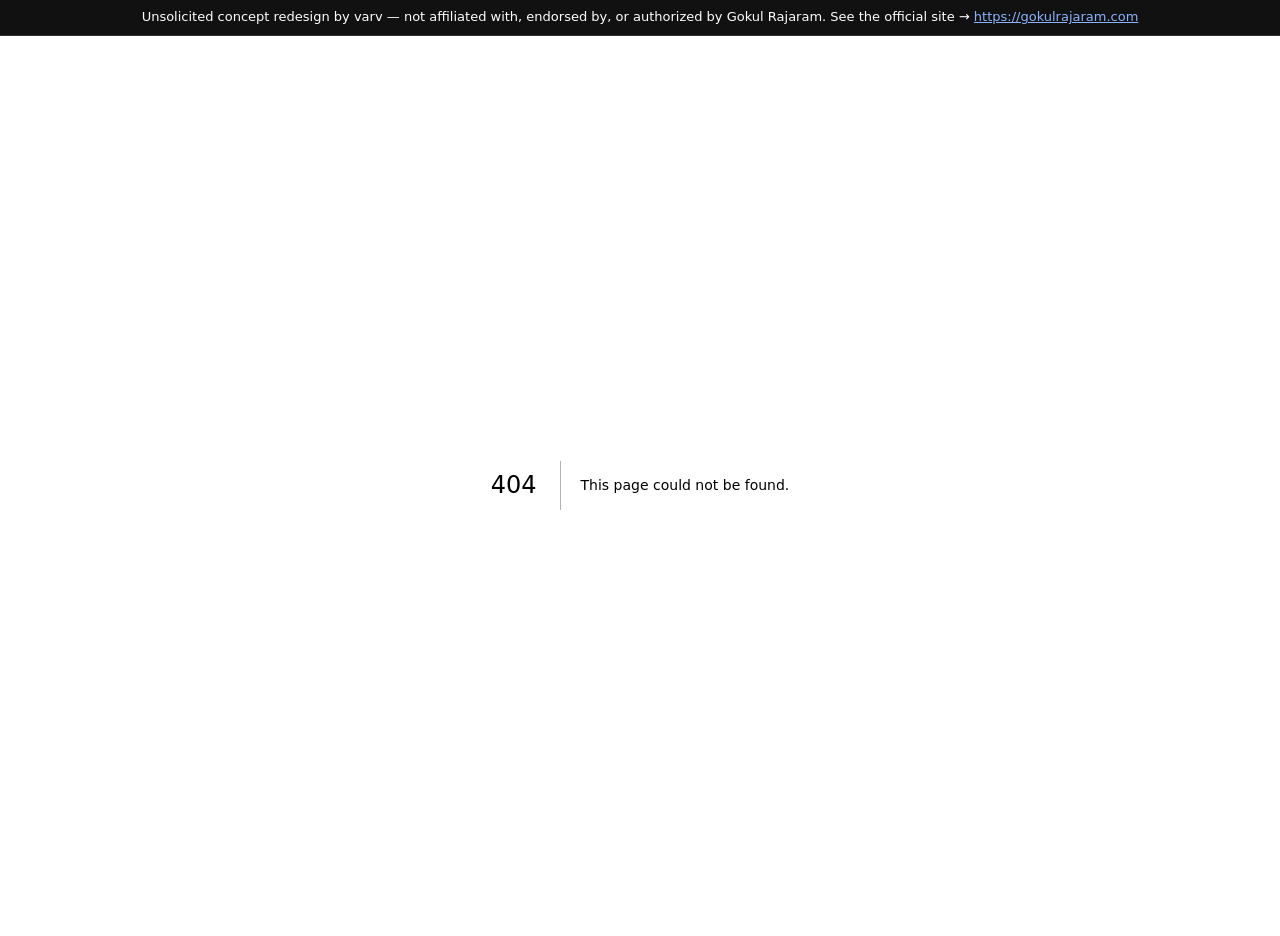
==== 404/index.html @ 7439e024 "Deploy prep: GitHub Pages subpath fix + liability stack - Rewrite absolute /_next/ and internal asse" ====
<!DOCTYPE html><html lang="en" class="__variable_48cfcd __variable_7e319f __variable_f367f3 __variable_46fe82"><head><meta charSet="utf-8"/><meta name="viewport" content="width=device-width, initial-scale=1"/><link rel="preload" href="/gokul-rajaram/_next/static/media/36966cca54120369-s.p.woff2" as="font" crossorigin="" type="font/woff2"/><link rel="preload" href="/gokul-rajaram/_next/static/media/84adbee2f2a7cb50.p.woff2" as="font" crossorigin="" type="font/woff2"/><link rel="preload" href="/gokul-rajaram/_next/static/media/8edf6d3506a17285.p.woff2" as="font" crossorigin="" type="font/woff2"/><link rel="preload" href="/gokul-rajaram/_next/static/media/98e207f02528a563-s.p.woff2" as="font" crossorigin="" type="font/woff2"/><link rel="preload" href="/gokul-rajaram/_next/static/media/d3ebbfd689654d3a-s.p.woff2" as="font" crossorigin="" type="font/woff2"/><link rel="preload" href="/gokul-rajaram/_next/static/media/e4af272ccee01ff0-s.p.woff2" as="font" crossorigin="" type="font/woff2"/><link rel="stylesheet" href="/gokul-rajaram/_next/static/css/f2737285ce898172.css" data-precedence="next"/><link rel="preload" as="script" fetchPriority="low" href="/gokul-rajaram/_next/static/chunks/webpack-6b2f098d55ba02b2.js"/><script src="/gokul-rajaram/_next/static/chunks/fd9d1056-b11b2651f33aae7f.js" async=""></script><script src="/gokul-rajaram/_next/static/chunks/117-e173c366e2bfd494.js" async=""></script><script src="/gokul-rajaram/_next/static/chunks/main-app-565ee4bf7d602973.js" async=""></script><meta name="robots" content="noindex,nofollow,noarchive"/><title>404: This page could not be found.</title><title>Gokul Rajaram — Early-stage investor &amp; product operator</title><meta name="description" content="I invest in early-stage technology startups and partner with founders to help them build enduring companies."/><meta property="og:title" content="Gokul Rajaram — Early-stage investor &amp; product operator"/><meta property="og:description" content="I invest in early-stage technology startups and partner with founders to help them build enduring companies."/><meta property="og:url" content="https://gokul-rajaram.pages.dev/"/><meta property="og:site_name" content="Gokul Rajaram"/><meta property="og:type" content="website"/><meta name="twitter:card" content="summary_large_image"/><meta name="twitter:creator" content="@gokulr"/><meta name="twitter:title" content="Gokul Rajaram — Early-stage investor &amp; product operator"/><meta name="twitter:description" content="I invest in early-stage technology startups and partner with founders to help them build enduring companies."/><meta name="next-size-adjust"/><script src="/gokul-rajaram/_next/static/chunks/polyfills-42372ed130431b0a.js" noModule=""></script></head><body><div data-varv-disclaimer="1" style="position:sticky;top:0;z-index:2147483647;background:#111;color:#fff;font:500 13px/1.45 system-ui,-apple-system,Segoe UI,Roboto,sans-serif;padding:8px 14px;text-align:center;border-bottom:1px solid #333;box-sizing:border-box;">Unsolicited concept redesign by varv — not affiliated with, endorsed by, or authorized by Gokul Rajaram. See the official site → <a href="https://gokulrajaram.com" style="color:#8ab4ff;text-decoration:underline;">https://gokulrajaram.com</a></div><noscript><style>[style*=&quot;opacity:0&quot;],[style*=&quot;opacity: 0&quot;]{opacity:1!important;transform:none!important}</style></noscript><div style="font-family:system-ui,&quot;Segoe UI&quot;,Roboto,Helvetica,Arial,sans-serif,&quot;Apple Color Emoji&quot;,&quot;Segoe UI Emoji&quot;;height:100vh;text-align:center;display:flex;flex-direction:column;align-items:center;justify-content:center"><div><style>body{color:#000;background:#fff;margin:0}.next-error-h1{border-right:1px solid rgba(0,0,0,.3)}@media (prefers-color-scheme:dark){body{color:#fff;background:#000}.next-error-h1{border-right:1px solid rgba(255,255,255,.3)}}</style><h1 class="next-error-h1" style="display:inline-block;margin:0 20px 0 0;padding:0 23px 0 0;font-size:24px;font-weight:500;vertical-align:top;line-height:49px">404</h1><div style="display:inline-block"><h2 style="font-size:14px;font-weight:400;line-height:49px;margin:0">This page could not be found.</h2></div></div></div><script src="/gokul-rajaram/_next/static/chunks/webpack-6b2f098d55ba02b2.js" async=""></script><script>(self.__next_f=self.__next_f||[]).push([0]);self.__next_f.push([2,null])</script><script>self.__next_f.push([1,"1:HL[\"/gokul-rajaram/_next/static/media/36966cca54120369-s.p.woff2\",\"font\",{\"crossOrigin\":\"\",\"type\":\"font/woff2\"}]\n2:HL[\"/gokul-rajaram/_next/static/media/84adbee2f2a7cb50.p.woff2\",\"font\",{\"crossOrigin\":\"\",\"type\":\"font/woff2\"}]\n3:HL[\"/gokul-rajaram/_next/static/media/8edf6d3506a17285.p.woff2\",\"font\",{\"crossOrigin\":\"\",\"type\":\"font/woff2\"}]\n4:HL[\"/gokul-rajaram/_next/static/media/98e207f02528a563-s.p.woff2\",\"font\",{\"crossOrigin\":\"\",\"type\":\"font/woff2\"}]\n5:HL[\"/gokul-rajaram/_next/static/media/d3ebbfd689654d3a-s.p.woff2\",\"font\",{\"crossOrigin\":\"\",\"type\":\"font/woff2\"}]\n6:HL[\"/gokul-rajaram/_next/static/media/e4af272ccee01ff0-s.p.woff2\",\"font\",{\"crossOrigin\":\"\",\"type\":\"font/woff2\"}]\n7:HL[\"/gokul-rajaram/_next/static/css/f2737285ce898172.css\",\"style\"]\n"])</script><script>self.__next_f.push([1,"8:I[2846,[],\"\"]\na:I[4707,[],\"\"]\nb:I[6423,[],\"\"]\n11:I[1060,[],\"\"]\nc:{\"fontFamily\":\"system-ui,\\\"Segoe UI\\\",Roboto,Helvetica,Arial,sans-serif,\\\"Apple Color Emoji\\\",\\\"Segoe UI Emoji\\\"\",\"height\":\"100vh\",\"textAlign\":\"center\",\"display\":\"flex\",\"flexDirection\":\"column\",\"alignItems\":\"center\",\"justifyContent\":\"center\"}\nd:{\"display\":\"inline-block\",\"margin\":\"0 20px 0 0\",\"padding\":\"0 23px 0 0\",\"fontSize\":24,\"fontWeight\":500,\"verticalAlign\":\"top\",\"lineHeight\":\"49px\"}\ne:{\"display\":\"inline-block\"}\nf:{\"fontSize\":14,\"fontWeight\":400,\"lineHeight\":\"49px\",\"margin\":0}\n12:[]\n"])</script><script>self.__next_f.push([1,"0:[\"$\",\"$L8\",null,{\"buildId\":\"hqOaJeM2XFZF9nBJ3Fs74\",\"assetPrefix\":\"\",\"urlParts\":[\"\",\"_not-found\",\"\"],\"initialTree\":[\"\",{\"children\":[\"/_not-found\",{\"children\":[\"__PAGE__\",{}]}]},\"$undefined\",\"$undefined\",true],\"initialSeedData\":[\"\",{\"children\":[\"/_not-found\",{\"children\":[\"__PAGE__\",{},[[\"$L9\",[[\"$\",\"title\",null,{\"children\":\"404: This page could not be found.\"}],[\"$\",\"div\",null,{\"style\":{\"fontFamily\":\"system-ui,\\\"Segoe UI\\\",Roboto,Helvetica,Arial,sans-serif,\\\"Apple Color Emoji\\\",\\\"Segoe UI Emoji\\\"\",\"height\":\"100vh\",\"textAlign\":\"center\",\"display\":\"flex\",\"flexDirection\":\"column\",\"alignItems\":\"center\",\"justifyContent\":\"center\"},\"children\":[\"$\",\"div\",null,{\"children\":[[\"$\",\"style\",null,{\"dangerouslySetInnerHTML\":{\"__html\":\"body{color:#000;background:#fff;margin:0}.next-error-h1{border-right:1px solid rgba(0,0,0,.3)}@media (prefers-color-scheme:dark){body{color:#fff;background:#000}.next-error-h1{border-right:1px solid rgba(255,255,255,.3)}}\"}}],[\"$\",\"h1\",null,{\"className\":\"next-error-h1\",\"style\":{\"display\":\"inline-block\",\"margin\":\"0 20px 0 0\",\"padding\":\"0 23px 0 0\",\"fontSize\":24,\"fontWeight\":500,\"verticalAlign\":\"top\",\"lineHeight\":\"49px\"},\"children\":\"404\"}],[\"$\",\"div\",null,{\"style\":{\"display\":\"inline-block\"},\"children\":[\"$\",\"h2\",null,{\"style\":{\"fontSize\":14,\"fontWeight\":400,\"lineHeight\":\"49px\",\"margin\":0},\"children\":\"This page could not be found.\"}]}]]}]}]],null],null],null]},[null,[\"$\",\"$La\",null,{\"parallelRouterKey\":\"children\",\"segmentPath\":[\"children\",\"/_not-found\",\"children\"],\"error\":\"$undefined\",\"errorStyles\":\"$undefined\",\"errorScripts\":\"$undefined\",\"template\":[\"$\",\"$Lb\",null,{}],\"templateStyles\":\"$undefined\",\"templateScripts\":\"$undefined\",\"notFound\":\"$undefined\",\"notFoundStyles\":\"$undefined\"}]],null]},[[[[\"$\",\"link\",\"0\",{\"rel\":\"stylesheet\",\"href\":\"/gokul-rajaram/_next/static/css/f2737285ce898172.css\",\"precedence\":\"next\",\"crossOrigin\":\"$undefined\"}]],[\"$\",\"html\",null,{\"lang\":\"en\",\"className\":\"__variable_48cfcd __variable_7e319f __variable_f367f3 __variable_46fe82\",\"children\":[\"$\",\"body\",null,{\"children\":[[\"$\",\"noscript\",null,{\"children\":[\"$\",\"style\",null,{\"children\":\"[style*=\\\"opacity:0\\\"],[style*=\\\"opacity: 0\\\"]{opacity:1!important;transform:none!important}\"}]}],[\"$\",\"$La\",null,{\"parallelRouterKey\":\"children\",\"segmentPath\":[\"children\"],\"error\":\"$undefined\",\"errorStyles\":\"$undefined\",\"errorScripts\":\"$undefined\",\"template\":[\"$\",\"$Lb\",null,{}],\"templateStyles\":\"$undefined\",\"templateScripts\":\"$undefined\",\"notFound\":[[\"$\",\"title\",null,{\"children\":\"404: This page could not be found.\"}],[\"$\",\"div\",null,{\"style\":\"$c\",\"children\":[\"$\",\"div\",null,{\"children\":[[\"$\",\"style\",null,{\"dangerouslySetInnerHTML\":{\"__html\":\"body{color:#000;background:#fff;margin:0}.next-error-h1{border-right:1px solid rgba(0,0,0,.3)}@media (prefers-color-scheme:dark){body{color:#fff;background:#000}.next-error-h1{border-right:1px solid rgba(255,255,255,.3)}}\"}}],[\"$\",\"h1\",null,{\"className\":\"next-error-h1\",\"style\":\"$d\",\"children\":\"404\"}],[\"$\",\"div\",null,{\"style\":\"$e\",\"children\":[\"$\",\"h2\",null,{\"style\":\"$f\",\"children\":\"This page could not be found.\"}]}]]}]}]],\"notFoundStyles\":[]}]]}]}]],null],null],\"couldBeIntercepted\":false,\"initialHead\":[[\"$\",\"meta\",null,{\"name\":\"robots\",\"content\":\"noindex\"}],\"$L10\"],\"globalErrorComponent\":\"$11\",\"missingSlots\":\"$W12\"}]\n"])</script><script>self.__next_f.push([1,"10:[[\"$\",\"meta\",\"0\",{\"name\":\"viewport\",\"content\":\"width=device-width, initial-scale=1\"}],[\"$\",\"meta\",\"1\",{\"charSet\":\"utf-8\"}],[\"$\",\"title\",\"2\",{\"children\":\"Gokul Rajaram — Early-stage investor \u0026 product operator\"}],[\"$\",\"meta\",\"3\",{\"name\":\"description\",\"content\":\"I invest in early-stage technology startups and partner with founders to help them build enduring companies.\"}],[\"$\",\"meta\",\"4\",{\"property\":\"og:title\",\"content\":\"Gokul Rajaram — Early-stage investor \u0026 product operator\"}],[\"$\",\"meta\",\"5\",{\"property\":\"og:description\",\"content\":\"I invest in early-stage technology startups and partner with founders to help them build enduring companies.\"}],[\"$\",\"meta\",\"6\",{\"property\":\"og:url\",\"content\":\"https://gokul-rajaram.pages.dev/\"}],[\"$\",\"meta\",\"7\",{\"property\":\"og:site_name\",\"content\":\"Gokul Rajaram\"}],[\"$\",\"meta\",\"8\",{\"property\":\"og:type\",\"content\":\"website\"}],[\"$\",\"meta\",\"9\",{\"name\":\"twitter:card\",\"content\":\"summary_large_image\"}],[\"$\",\"meta\",\"10\",{\"name\":\"twitter:creator\",\"content\":\"@gokulr\"}],[\"$\",\"meta\",\"11\",{\"name\":\"twitter:title\",\"content\":\"Gokul Rajaram — Early-stage investor \u0026 product operator\"}],[\"$\",\"meta\",\"12\",{\"name\":\"twitter:description\",\"content\":\"I invest in early-stage technology startups and partner with founders to help them build enduring companies.\"}],[\"$\",\"meta\",\"13\",{\"name\":\"next-size-adjust\"}]]\n9:null\n"])</script></body></html>
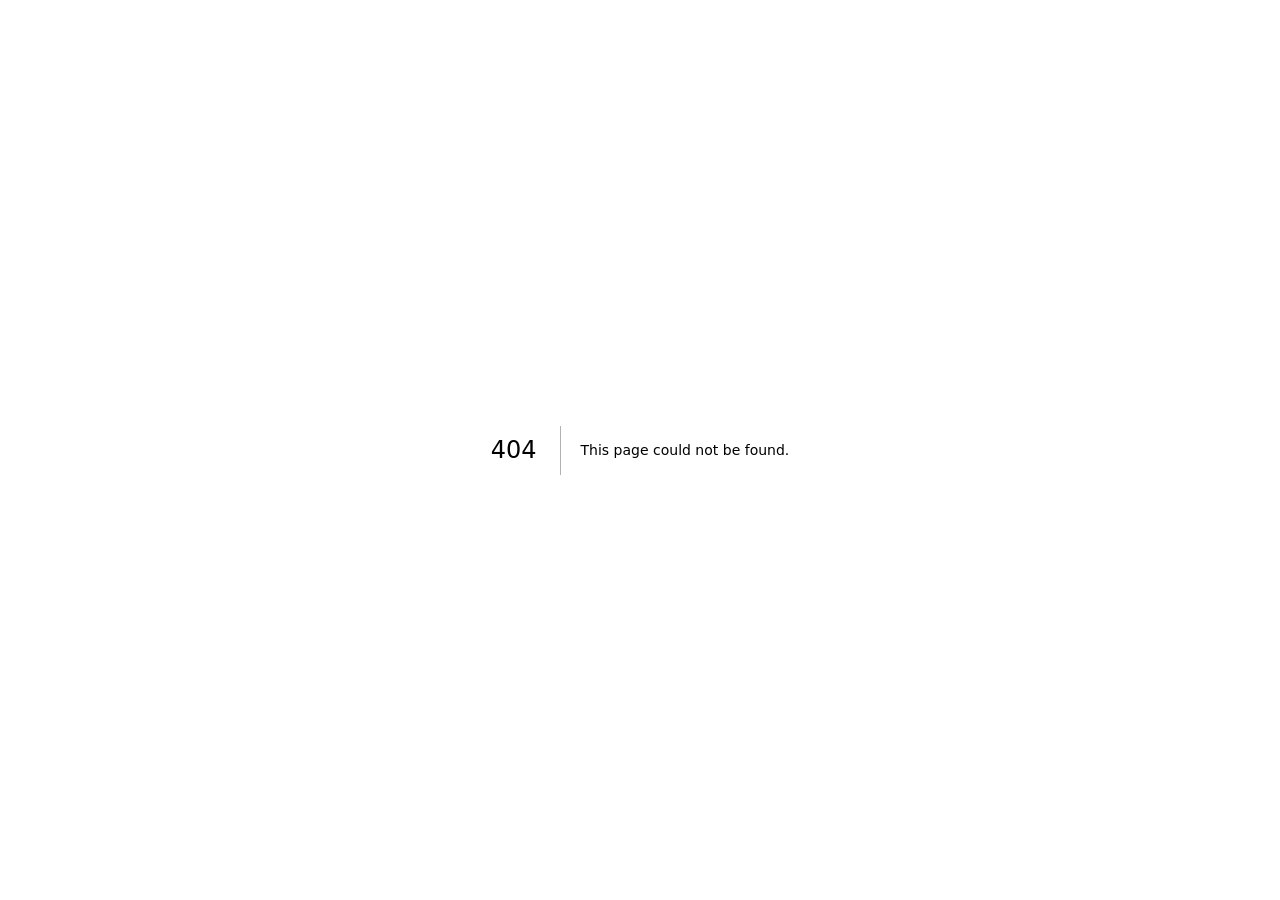
==== commit c74deb11: "Fix zeroed count-up stat in static HTML The stat count-up initialized display state to 0, so raw/sta" ====
--- a/404/index.html
+++ b/404/index.html
@@ -1 +1 @@
-<!DOCTYPE html><html lang="en" class="__variable_48cfcd __variable_7e319f __variable_f367f3 __variable_46fe82"><head><meta charSet="utf-8"/><meta name="viewport" content="width=device-width, initial-scale=1"/><link rel="preload" href="/gokul-rajaram/_next/static/media/36966cca54120369-s.p.woff2" as="font" crossorigin="" type="font/woff2"/><link rel="preload" href="/gokul-rajaram/_next/static/media/84adbee2f2a7cb50.p.woff2" as="font" crossorigin="" type="font/woff2"/><link rel="preload" href="/gokul-rajaram/_next/static/media/8edf6d3506a17285.p.woff2" as="font" crossorigin="" type="font/woff2"/><link rel="preload" href="/gokul-rajaram/_next/static/media/98e207f02528a563-s.p.woff2" as="font" crossorigin="" type="font/woff2"/><link rel="preload" href="/gokul-rajaram/_next/static/media/d3ebbfd689654d3a-s.p.woff2" as="font" crossorigin="" type="font/woff2"/><link rel="preload" href="/gokul-rajaram/_next/static/media/e4af272ccee01ff0-s.p.woff2" as="font" crossorigin="" type="font/woff2"/><link rel="stylesheet" href="/gokul-rajaram/_next/static/css/f2737285ce898172.css" data-precedence="next"/><link rel="preload" as="script" fetchPriority="low" href="/gokul-rajaram/_next/static/chunks/webpack-6b2f098d55ba02b2.js"/><script src="/gokul-rajaram/_next/static/chunks/fd9d1056-b11b2651f33aae7f.js" async=""></script><script src="/gokul-rajaram/_next/static/chunks/117-e173c366e2bfd494.js" async=""></script><script src="/gokul-rajaram/_next/static/chunks/main-app-565ee4bf7d602973.js" async=""></script><meta name="robots" content="noindex,nofollow,noarchive"/><title>404: This page could not be found.</title><title>Gokul Rajaram — Early-stage investor &amp; product operator</title><meta name="description" content="I invest in early-stage technology startups and partner with founders to help them build enduring companies."/><meta property="og:title" content="Gokul Rajaram — Early-stage investor &amp; product operator"/><meta property="og:description" content="I invest in early-stage technology startups and partner with founders to help them build enduring companies."/><meta property="og:url" content="https://gokul-rajaram.pages.dev/"/><meta property="og:site_name" content="Gokul Rajaram"/><meta property="og:type" content="website"/><meta name="twitter:card" content="summary_large_image"/><meta name="twitter:creator" content="@gokulr"/><meta name="twitter:title" content="Gokul Rajaram — Early-stage investor &amp; product operator"/><meta name="twitter:description" content="I invest in early-stage technology startups and partner with founders to help them build enduring companies."/><meta name="next-size-adjust"/><script src="/gokul-rajaram/_next/static/chunks/polyfills-42372ed130431b0a.js" noModule=""></script></head><body><div data-varv-disclaimer="1" style="position:sticky;top:0;z-index:2147483647;background:#111;color:#fff;font:500 13px/1.45 system-ui,-apple-system,Segoe UI,Roboto,sans-serif;padding:8px 14px;text-align:center;border-bottom:1px solid #333;box-sizing:border-box;">Unsolicited concept redesign by varv — not affiliated with, endorsed by, or authorized by Gokul Rajaram. See the official site → <a href="https://gokulrajaram.com" style="color:#8ab4ff;text-decoration:underline;">https://gokulrajaram.com</a></div><noscript><style>[style*=&quot;opacity:0&quot;],[style*=&quot;opacity: 0&quot;]{opacity:1!important;transform:none!important}</style></noscript><div style="font-family:system-ui,&quot;Segoe UI&quot;,Roboto,Helvetica,Arial,sans-serif,&quot;Apple Color Emoji&quot;,&quot;Segoe UI Emoji&quot;;height:100vh;text-align:center;display:flex;flex-direction:column;align-items:center;justify-content:center"><div><style>body{color:#000;background:#fff;margin:0}.next-error-h1{border-right:1px solid rgba(0,0,0,.3)}@media (prefers-color-scheme:dark){body{color:#fff;background:#000}.next-error-h1{border-right:1px solid rgba(255,255,255,.3)}}</style><h1 class="next-error-h1" style="display:inline-block;margin:0 20px 0 0;padding:0 23px 0 0;font-size:24px;font-weight:500;vertical-align:top;line-height:49px">404</h1><div style="display:inline-block"><h2 style="font-size:14px;font-weight:400;line-height:49px;margin:0">This page could not be found.</h2></div></div></div><script src="/gokul-rajaram/_next/static/chunks/webpack-6b2f098d55ba02b2.js" async=""></script><script>(self.__next_f=self.__next_f||[]).push([0]);self.__next_f.push([2,null])</script><script>self.__next_f.push([1,"1:HL[\"/gokul-rajaram/_next/static/media/36966cca54120369-s.p.woff2\",\"font\",{\"crossOrigin\":\"\",\"type\":\"font/woff2\"}]\n2:HL[\"/gokul-rajaram/_next/static/media/84adbee2f2a7cb50.p.woff2\",\"font\",{\"crossOrigin\":\"\",\"type\":\"font/woff2\"}]\n3:HL[\"/gokul-rajaram/_next/static/media/8edf6d3506a17285.p.woff2\",\"font\",{\"crossOrigin\":\"\",\"type\":\"font/woff2\"}]\n4:HL[\"/gokul-rajaram/_next/static/media/98e207f02528a563-s.p.woff2\",\"font\",{\"crossOrigin\":\"\",\"type\":\"font/woff2\"}]\n5:HL[\"/gokul-rajaram/_next/static/media/d3ebbfd689654d3a-s.p.woff2\",\"font\",{\"crossOrigin\":\"\",\"type\":\"font/woff2\"}]\n6:HL[\"/gokul-rajaram/_next/static/media/e4af272ccee01ff0-s.p.woff2\",\"font\",{\"crossOrigin\":\"\",\"type\":\"font/woff2\"}]\n7:HL[\"/gokul-rajaram/_next/static/css/f2737285ce898172.css\",\"style\"]\n"])</script><script>self.__next_f.push([1,"8:I[2846,[],\"\"]\na:I[4707,[],\"\"]\nb:I[6423,[],\"\"]\n11:I[1060,[],\"\"]\nc:{\"fontFamily\":\"system-ui,\\\"Segoe UI\\\",Roboto,Helvetica,Arial,sans-serif,\\\"Apple Color Emoji\\\",\\\"Segoe UI Emoji\\\"\",\"height\":\"100vh\",\"textAlign\":\"center\",\"display\":\"flex\",\"flexDirection\":\"column\",\"alignItems\":\"center\",\"justifyContent\":\"center\"}\nd:{\"display\":\"inline-block\",\"margin\":\"0 20px 0 0\",\"padding\":\"0 23px 0 0\",\"fontSize\":24,\"fontWeight\":500,\"verticalAlign\":\"top\",\"lineHeight\":\"49px\"}\ne:{\"display\":\"inline-block\"}\nf:{\"fontSize\":14,\"fontWeight\":400,\"lineHeight\":\"49px\",\"margin\":0}\n12:[]\n"])</script><script>self.__next_f.push([1,"0:[\"$\",\"$L8\",null,{\"buildId\":\"hqOaJeM2XFZF9nBJ3Fs74\",\"assetPrefix\":\"\",\"urlParts\":[\"\",\"_not-found\",\"\"],\"initialTree\":[\"\",{\"children\":[\"/_not-found\",{\"children\":[\"__PAGE__\",{}]}]},\"$undefined\",\"$undefined\",true],\"initialSeedData\":[\"\",{\"children\":[\"/_not-found\",{\"children\":[\"__PAGE__\",{},[[\"$L9\",[[\"$\",\"title\",null,{\"children\":\"404: This page could not be found.\"}],[\"$\",\"div\",null,{\"style\":{\"fontFamily\":\"system-ui,\\\"Segoe UI\\\",Roboto,Helvetica,Arial,sans-serif,\\\"Apple Color Emoji\\\",\\\"Segoe UI Emoji\\\"\",\"height\":\"100vh\",\"textAlign\":\"center\",\"display\":\"flex\",\"flexDirection\":\"column\",\"alignItems\":\"center\",\"justifyContent\":\"center\"},\"children\":[\"$\",\"div\",null,{\"children\":[[\"$\",\"style\",null,{\"dangerouslySetInnerHTML\":{\"__html\":\"body{color:#000;background:#fff;margin:0}.next-error-h1{border-right:1px solid rgba(0,0,0,.3)}@media (prefers-color-scheme:dark){body{color:#fff;background:#000}.next-error-h1{border-right:1px solid rgba(255,255,255,.3)}}\"}}],[\"$\",\"h1\",null,{\"className\":\"next-error-h1\",\"style\":{\"display\":\"inline-block\",\"margin\":\"0 20px 0 0\",\"padding\":\"0 23px 0 0\",\"fontSize\":24,\"fontWeight\":500,\"verticalAlign\":\"top\",\"lineHeight\":\"49px\"},\"children\":\"404\"}],[\"$\",\"div\",null,{\"style\":{\"display\":\"inline-block\"},\"children\":[\"$\",\"h2\",null,{\"style\":{\"fontSize\":14,\"fontWeight\":400,\"lineHeight\":\"49px\",\"margin\":0},\"children\":\"This page could not be found.\"}]}]]}]}]],null],null],null]},[null,[\"$\",\"$La\",null,{\"parallelRouterKey\":\"children\",\"segmentPath\":[\"children\",\"/_not-found\",\"children\"],\"error\":\"$undefined\",\"errorStyles\":\"$undefined\",\"errorScripts\":\"$undefined\",\"template\":[\"$\",\"$Lb\",null,{}],\"templateStyles\":\"$undefined\",\"templateScripts\":\"$undefined\",\"notFound\":\"$undefined\",\"notFoundStyles\":\"$undefined\"}]],null]},[[[[\"$\",\"link\",\"0\",{\"rel\":\"stylesheet\",\"href\":\"/gokul-rajaram/_next/static/css/f2737285ce898172.css\",\"precedence\":\"next\",\"crossOrigin\":\"$undefined\"}]],[\"$\",\"html\",null,{\"lang\":\"en\",\"className\":\"__variable_48cfcd __variable_7e319f __variable_f367f3 __variable_46fe82\",\"children\":[\"$\",\"body\",null,{\"children\":[[\"$\",\"noscript\",null,{\"children\":[\"$\",\"style\",null,{\"children\":\"[style*=\\\"opacity:0\\\"],[style*=\\\"opacity: 0\\\"]{opacity:1!important;transform:none!important}\"}]}],[\"$\",\"$La\",null,{\"parallelRouterKey\":\"children\",\"segmentPath\":[\"children\"],\"error\":\"$undefined\",\"errorStyles\":\"$undefined\",\"errorScripts\":\"$undefined\",\"template\":[\"$\",\"$Lb\",null,{}],\"templateStyles\":\"$undefined\",\"templateScripts\":\"$undefined\",\"notFound\":[[\"$\",\"title\",null,{\"children\":\"404: This page could not be found.\"}],[\"$\",\"div\",null,{\"style\":\"$c\",\"children\":[\"$\",\"div\",null,{\"children\":[[\"$\",\"style\",null,{\"dangerouslySetInnerHTML\":{\"__html\":\"body{color:#000;background:#fff;margin:0}.next-error-h1{border-right:1px solid rgba(0,0,0,.3)}@media (prefers-color-scheme:dark){body{color:#fff;background:#000}.next-error-h1{border-right:1px solid rgba(255,255,255,.3)}}\"}}],[\"$\",\"h1\",null,{\"className\":\"next-error-h1\",\"style\":\"$d\",\"children\":\"404\"}],[\"$\",\"div\",null,{\"style\":\"$e\",\"children\":[\"$\",\"h2\",null,{\"style\":\"$f\",\"children\":\"This page could not be found.\"}]}]]}]}]],\"notFoundStyles\":[]}]]}]}]],null],null],\"couldBeIntercepted\":false,\"initialHead\":[[\"$\",\"meta\",null,{\"name\":\"robots\",\"content\":\"noindex\"}],\"$L10\"],\"globalErrorComponent\":\"$11\",\"missingSlots\":\"$W12\"}]\n"])</script><script>self.__next_f.push([1,"10:[[\"$\",\"meta\",\"0\",{\"name\":\"viewport\",\"content\":\"width=device-width, initial-scale=1\"}],[\"$\",\"meta\",\"1\",{\"charSet\":\"utf-8\"}],[\"$\",\"title\",\"2\",{\"children\":\"Gokul Rajaram — Early-stage investor \u0026 product operator\"}],[\"$\",\"meta\",\"3\",{\"name\":\"description\",\"content\":\"I invest in early-stage technology startups and partner with founders to help them build enduring companies.\"}],[\"$\",\"meta\",\"4\",{\"property\":\"og:title\",\"content\":\"Gokul Rajaram — Early-stage investor \u0026 product operator\"}],[\"$\",\"meta\",\"5\",{\"property\":\"og:description\",\"content\":\"I invest in early-stage technology startups and partner with founders to help them build enduring companies.\"}],[\"$\",\"meta\",\"6\",{\"property\":\"og:url\",\"content\":\"https://gokul-rajaram.pages.dev/\"}],[\"$\",\"meta\",\"7\",{\"property\":\"og:site_name\",\"content\":\"Gokul Rajaram\"}],[\"$\",\"meta\",\"8\",{\"property\":\"og:type\",\"content\":\"website\"}],[\"$\",\"meta\",\"9\",{\"name\":\"twitter:card\",\"content\":\"summary_large_image\"}],[\"$\",\"meta\",\"10\",{\"name\":\"twitter:creator\",\"content\":\"@gokulr\"}],[\"$\",\"meta\",\"11\",{\"name\":\"twitter:title\",\"content\":\"Gokul Rajaram — Early-stage investor \u0026 product operator\"}],[\"$\",\"meta\",\"12\",{\"name\":\"twitter:description\",\"content\":\"I invest in early-stage technology startups and partner with founders to help them build enduring companies.\"}],[\"$\",\"meta\",\"13\",{\"name\":\"next-size-adjust\"}]]\n9:null\n"])</script></body></html>+<!DOCTYPE html><html lang="en" class="__variable_451fb4 __variable_8d24d3 __variable_99c1b0 __variable_70d83d"><head><meta charSet="utf-8"/><meta name="viewport" content="width=device-width, initial-scale=1"/><link rel="preload" href="/gokul-rajaram/_next/static/media/36966cca54120369-s.p.woff2" as="font" crossorigin="" type="font/woff2"/><link rel="preload" href="/gokul-rajaram/_next/static/media/84adbee2f2a7cb50.p.woff2" as="font" crossorigin="" type="font/woff2"/><link rel="preload" href="/gokul-rajaram/_next/static/media/8edf6d3506a17285.p.woff2" as="font" crossorigin="" type="font/woff2"/><link rel="preload" href="/gokul-rajaram/_next/static/media/98e207f02528a563-s.p.woff2" as="font" crossorigin="" type="font/woff2"/><link rel="preload" href="/gokul-rajaram/_next/static/media/d3ebbfd689654d3a-s.p.woff2" as="font" crossorigin="" type="font/woff2"/><link rel="preload" href="/gokul-rajaram/_next/static/media/e4af272ccee01ff0-s.p.woff2" as="font" crossorigin="" type="font/woff2"/><link rel="stylesheet" href="/gokul-rajaram/_next/static/css/77082f1a822dc9e9.css" data-precedence="next"/><link rel="preload" as="script" fetchPriority="low" href="/gokul-rajaram/_next/static/chunks/webpack-fbc35b7db69e2536.js"/><script src="/gokul-rajaram/_next/static/chunks/fd9d1056-b11b2651f33aae7f.js" async=""></script><script src="/gokul-rajaram/_next/static/chunks/117-ef7958a3060003de.js" async=""></script><script src="/gokul-rajaram/_next/static/chunks/main-app-3bf3d73da81da67e.js" async=""></script><meta name="robots" content="noindex"/><title>404: This page could not be found.</title><title>Gokul Rajaram — Early-stage investor &amp; product operator</title><meta name="description" content="I invest in early-stage technology startups and partner with founders to help them build enduring companies."/><meta property="og:title" content="Gokul Rajaram — Early-stage investor &amp; product operator"/><meta property="og:description" content="I invest in early-stage technology startups and partner with founders to help them build enduring companies."/><meta property="og:url" content="https://gokul-rajaram.pages.dev/"/><meta property="og:site_name" content="Gokul Rajaram"/><meta property="og:type" content="website"/><meta name="twitter:card" content="summary_large_image"/><meta name="twitter:creator" content="@gokulr"/><meta name="twitter:title" content="Gokul Rajaram — Early-stage investor &amp; product operator"/><meta name="twitter:description" content="I invest in early-stage technology startups and partner with founders to help them build enduring companies."/><meta name="next-size-adjust"/><script src="/gokul-rajaram/_next/static/chunks/polyfills-42372ed130431b0a.js" noModule=""></script></head><body><noscript><style>[style*=&quot;opacity:0&quot;],[style*=&quot;opacity: 0&quot;]{opacity:1!important;transform:none!important}</style></noscript><div style="font-family:system-ui,&quot;Segoe UI&quot;,Roboto,Helvetica,Arial,sans-serif,&quot;Apple Color Emoji&quot;,&quot;Segoe UI Emoji&quot;;height:100vh;text-align:center;display:flex;flex-direction:column;align-items:center;justify-content:center"><div><style>body{color:#000;background:#fff;margin:0}.next-error-h1{border-right:1px solid rgba(0,0,0,.3)}@media (prefers-color-scheme:dark){body{color:#fff;background:#000}.next-error-h1{border-right:1px solid rgba(255,255,255,.3)}}</style><h1 class="next-error-h1" style="display:inline-block;margin:0 20px 0 0;padding:0 23px 0 0;font-size:24px;font-weight:500;vertical-align:top;line-height:49px">404</h1><div style="display:inline-block"><h2 style="font-size:14px;font-weight:400;line-height:49px;margin:0">This page could not be found.</h2></div></div></div><script src="/gokul-rajaram/_next/static/chunks/webpack-fbc35b7db69e2536.js" async=""></script><script>(self.__next_f=self.__next_f||[]).push([0]);self.__next_f.push([2,null])</script><script>self.__next_f.push([1,"1:HL[\"/gokul-rajaram/_next/static/media/36966cca54120369-s.p.woff2\",\"font\",{\"crossOrigin\":\"\",\"type\":\"font/woff2\"}]\n2:HL[\"/gokul-rajaram/_next/static/media/84adbee2f2a7cb50.p.woff2\",\"font\",{\"crossOrigin\":\"\",\"type\":\"font/woff2\"}]\n3:HL[\"/gokul-rajaram/_next/static/media/8edf6d3506a17285.p.woff2\",\"font\",{\"crossOrigin\":\"\",\"type\":\"font/woff2\"}]\n4:HL[\"/gokul-rajaram/_next/static/media/98e207f02528a563-s.p.woff2\",\"font\",{\"crossOrigin\":\"\",\"type\":\"font/woff2\"}]\n5:HL[\"/gokul-rajaram/_next/static/media/d3ebbfd689654d3a-s.p.woff2\",\"font\",{\"crossOrigin\":\"\",\"type\":\"font/woff2\"}]\n6:HL[\"/gokul-rajaram/_next/static/media/e4af272ccee01ff0-s.p.woff2\",\"font\",{\"crossOrigin\":\"\",\"type\":\"font/woff2\"}]\n7:HL[\"/gokul-rajaram/_next/static/css/77082f1a822dc9e9.css\",\"style\"]\n"])</script><script>self.__next_f.push([1,"8:I[2846,[],\"\"]\na:I[4707,[],\"\"]\nb:I[6423,[],\"\"]\n11:I[1060,[],\"\"]\nc:{\"fontFamily\":\"system-ui,\\\"Segoe UI\\\",Roboto,Helvetica,Arial,sans-serif,\\\"Apple Color Emoji\\\",\\\"Segoe UI Emoji\\\"\",\"height\":\"100vh\",\"textAlign\":\"center\",\"display\":\"flex\",\"flexDirection\":\"column\",\"alignItems\":\"center\",\"justifyContent\":\"center\"}\nd:{\"display\":\"inline-block\",\"margin\":\"0 20px 0 0\",\"padding\":\"0 23px 0 0\",\"fontSize\":24,\"fontWeight\":500,\"verticalAlign\":\"top\",\"lineHeight\":\"49px\"}\ne:{\"display\":\"inline-block\"}\nf:{\"fontSize\":14,\"fontWeight\":400,\"lineHeight\":\"49px\",\"margin\":0}\n12:[]\n"])</script><script>self.__next_f.push([1,"0:[\"$\",\"$L8\",null,{\"buildId\":\"1CmdEnth9DIKRm3U_sCVv\",\"assetPrefix\":\"/gokul-rajaram\",\"urlParts\":[\"\",\"_not-found\",\"\"],\"initialTree\":[\"\",{\"children\":[\"/_not-found\",{\"children\":[\"__PAGE__\",{}]}]},\"$undefined\",\"$undefined\",true],\"initialSeedData\":[\"\",{\"children\":[\"/_not-found\",{\"children\":[\"__PAGE__\",{},[[\"$L9\",[[\"$\",\"title\",null,{\"children\":\"404: This page could not be found.\"}],[\"$\",\"div\",null,{\"style\":{\"fontFamily\":\"system-ui,\\\"Segoe UI\\\",Roboto,Helvetica,Arial,sans-serif,\\\"Apple Color Emoji\\\",\\\"Segoe UI Emoji\\\"\",\"height\":\"100vh\",\"textAlign\":\"center\",\"display\":\"flex\",\"flexDirection\":\"column\",\"alignItems\":\"center\",\"justifyContent\":\"center\"},\"children\":[\"$\",\"div\",null,{\"children\":[[\"$\",\"style\",null,{\"dangerouslySetInnerHTML\":{\"__html\":\"body{color:#000;background:#fff;margin:0}.next-error-h1{border-right:1px solid rgba(0,0,0,.3)}@media (prefers-color-scheme:dark){body{color:#fff;background:#000}.next-error-h1{border-right:1px solid rgba(255,255,255,.3)}}\"}}],[\"$\",\"h1\",null,{\"className\":\"next-error-h1\",\"style\":{\"display\":\"inline-block\",\"margin\":\"0 20px 0 0\",\"padding\":\"0 23px 0 0\",\"fontSize\":24,\"fontWeight\":500,\"verticalAlign\":\"top\",\"lineHeight\":\"49px\"},\"children\":\"404\"}],[\"$\",\"div\",null,{\"style\":{\"display\":\"inline-block\"},\"children\":[\"$\",\"h2\",null,{\"style\":{\"fontSize\":14,\"fontWeight\":400,\"lineHeight\":\"49px\",\"margin\":0},\"children\":\"This page could not be found.\"}]}]]}]}]],null],null],null]},[null,[\"$\",\"$La\",null,{\"parallelRouterKey\":\"children\",\"segmentPath\":[\"children\",\"/_not-found\",\"children\"],\"error\":\"$undefined\",\"errorStyles\":\"$undefined\",\"errorScripts\":\"$undefined\",\"template\":[\"$\",\"$Lb\",null,{}],\"templateStyles\":\"$undefined\",\"templateScripts\":\"$undefined\",\"notFound\":\"$undefined\",\"notFoundStyles\":\"$undefined\"}]],null]},[[[[\"$\",\"link\",\"0\",{\"rel\":\"stylesheet\",\"href\":\"/gokul-rajaram/_next/static/css/77082f1a822dc9e9.css\",\"precedence\":\"next\",\"crossOrigin\":\"$undefined\"}]],[\"$\",\"html\",null,{\"lang\":\"en\",\"className\":\"__variable_451fb4 __variable_8d24d3 __variable_99c1b0 __variable_70d83d\",\"children\":[\"$\",\"body\",null,{\"children\":[[\"$\",\"noscript\",null,{\"children\":[\"$\",\"style\",null,{\"children\":\"[style*=\\\"opacity:0\\\"],[style*=\\\"opacity: 0\\\"]{opacity:1!important;transform:none!important}\"}]}],[\"$\",\"$La\",null,{\"parallelRouterKey\":\"children\",\"segmentPath\":[\"children\"],\"error\":\"$undefined\",\"errorStyles\":\"$undefined\",\"errorScripts\":\"$undefined\",\"template\":[\"$\",\"$Lb\",null,{}],\"templateStyles\":\"$undefined\",\"templateScripts\":\"$undefined\",\"notFound\":[[\"$\",\"title\",null,{\"children\":\"404: This page could not be found.\"}],[\"$\",\"div\",null,{\"style\":\"$c\",\"children\":[\"$\",\"div\",null,{\"children\":[[\"$\",\"style\",null,{\"dangerouslySetInnerHTML\":{\"__html\":\"body{color:#000;background:#fff;margin:0}.next-error-h1{border-right:1px solid rgba(0,0,0,.3)}@media (prefers-color-scheme:dark){body{color:#fff;background:#000}.next-error-h1{border-right:1px solid rgba(255,255,255,.3)}}\"}}],[\"$\",\"h1\",null,{\"className\":\"next-error-h1\",\"style\":\"$d\",\"children\":\"404\"}],[\"$\",\"div\",null,{\"style\":\"$e\",\"children\":[\"$\",\"h2\",null,{\"style\":\"$f\",\"children\":\"This page could not be found.\"}]}]]}]}]],\"notFoundStyles\":[]}]]}]}]],null],null],\"couldBeIntercepted\":false,\"initialHead\":[[\"$\",\"meta\",null,{\"name\":\"robots\",\"content\":\"noindex\"}],\"$L10\"],\"globalErrorComponent\":\"$11\",\"missingSlots\":\"$W12\"}]\n"])</script><script>self.__next_f.push([1,"10:[[\"$\",\"meta\",\"0\",{\"name\":\"viewport\",\"content\":\"width=device-width, initial-scale=1\"}],[\"$\",\"meta\",\"1\",{\"charSet\":\"utf-8\"}],[\"$\",\"title\",\"2\",{\"children\":\"Gokul Rajaram — Early-stage investor \u0026 product operator\"}],[\"$\",\"meta\",\"3\",{\"name\":\"description\",\"content\":\"I invest in early-stage technology startups and partner with founders to help them build enduring companies.\"}],[\"$\",\"meta\",\"4\",{\"property\":\"og:title\",\"content\":\"Gokul Rajaram — Early-stage investor \u0026 product operator\"}],[\"$\",\"meta\",\"5\",{\"property\":\"og:description\",\"content\":\"I invest in early-stage technology startups and partner with founders to help them build enduring companies.\"}],[\"$\",\"meta\",\"6\",{\"property\":\"og:url\",\"content\":\"https://gokul-rajaram.pages.dev/\"}],[\"$\",\"meta\",\"7\",{\"property\":\"og:site_name\",\"content\":\"Gokul Rajaram\"}],[\"$\",\"meta\",\"8\",{\"property\":\"og:type\",\"content\":\"website\"}],[\"$\",\"meta\",\"9\",{\"name\":\"twitter:card\",\"content\":\"summary_large_image\"}],[\"$\",\"meta\",\"10\",{\"name\":\"twitter:creator\",\"content\":\"@gokulr\"}],[\"$\",\"meta\",\"11\",{\"name\":\"twitter:title\",\"content\":\"Gokul Rajaram — Early-stage investor \u0026 product operator\"}],[\"$\",\"meta\",\"12\",{\"name\":\"twitter:description\",\"content\":\"I invest in early-stage technology startups and partner with founders to help them build enduring companies.\"}],[\"$\",\"meta\",\"13\",{\"name\":\"next-size-adjust\"}]]\n9:null\n"])</script></body></html>
